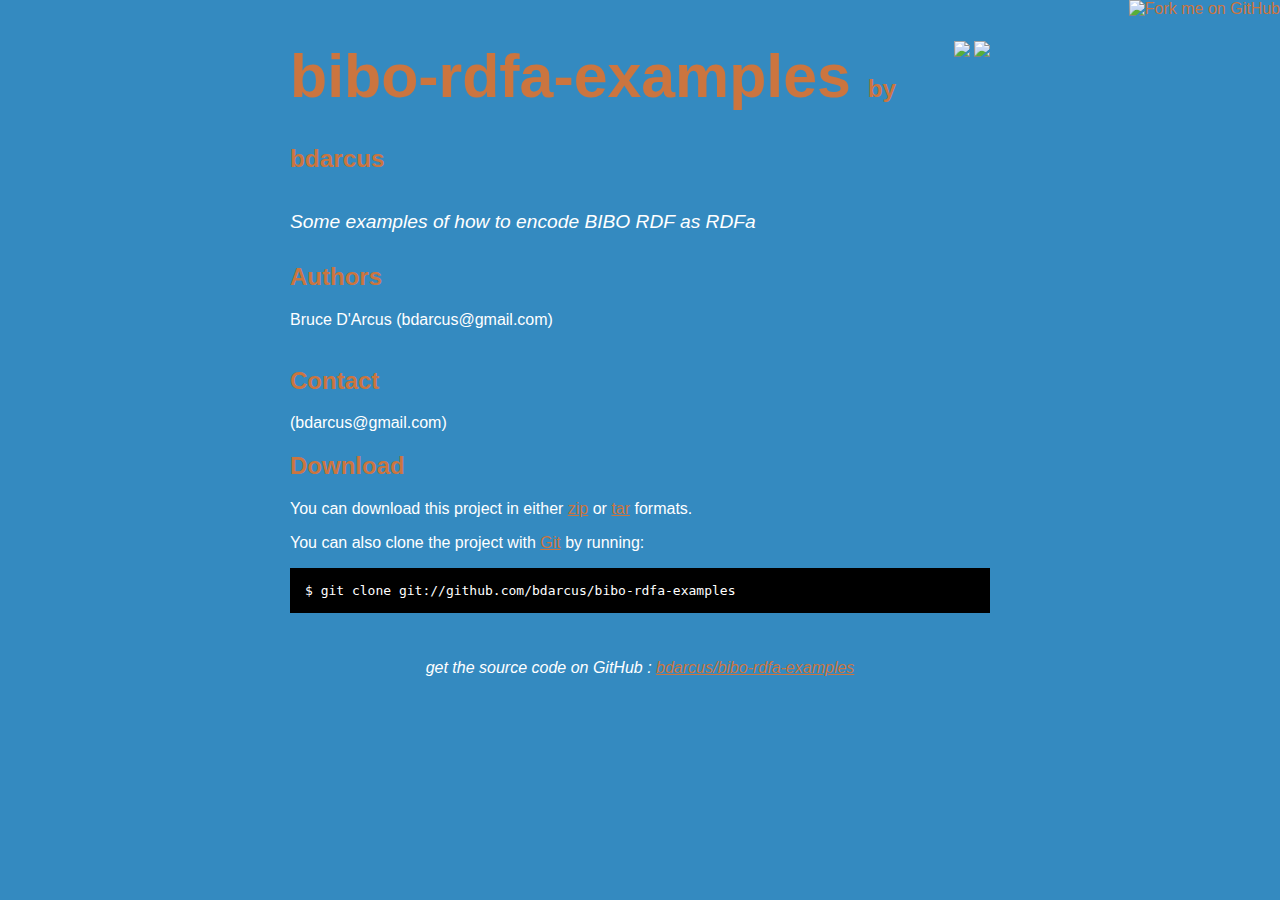
==== index.html @ 70d7a66c "github generated gh-pages branch" ====
<!DOCTYPE html>
<html>
<head>
  <meta charset='utf-8'>

  <title>bdarcus/bibo-rdfa-examples @ GitHub</title>

  <style type="text/css">
    body {
      margin-top: 1.0em;
      background-color: #348ac0;
      font-family: Helvetica, Arial, FreeSans, san-serif;
      color: #ffffff;
    }
    #container {
      margin: 0 auto;
      width: 700px;
    }
    h1 { font-size: 3.8em; color: #cb753f; margin-bottom: 3px; }
    h1 .small { font-size: 0.4em; }
    h1 a { text-decoration: none }
    h2 { font-size: 1.5em; color: #cb753f; }
    h3 { text-align: center; color: #cb753f; }
    a { color: #cb753f; }
    .description { font-size: 1.2em; margin-bottom: 30px; margin-top: 30px; font-style: italic;}
    .download { float: right; }
    pre { background: #000; color: #fff; padding: 15px;}
    hr { border: 0; width: 80%; border-bottom: 1px solid #aaa}
    .footer { text-align:center; padding-top:30px; font-style: italic; }
  </style>
</head>

<body>
  <a href="http://github.com/bdarcus/bibo-rdfa-examples"><img style="position: absolute; top: 0; right: 0; border: 0;" src="http://s3.amazonaws.com/github/ribbons/forkme_right_darkblue_121621.png" alt="Fork me on GitHub" /></a>

  <div id="container">

    <div class="download">
      <a href="http://github.com/bdarcus/bibo-rdfa-examples/zipball/master">
        <img border="0" width="90" src="http://github.com/images/modules/download/zip.png"></a>
      <a href="http://github.com/bdarcus/bibo-rdfa-examples/tarball/master">
        <img border="0" width="90" src="http://github.com/images/modules/download/tar.png"></a>
    </div>

    <h1><a href="http://github.com/bdarcus/bibo-rdfa-examples">bibo-rdfa-examples</a>
      <span class="small">by <a href="http://github.com/bdarcus">bdarcus</a></span></h1>

    <div class="description">
      Some examples of how to encode BIBO RDF as RDFa
    </div>

    <h2>Authors</h2>
<p>Bruce D'Arcus (bdarcus@gmail.com)<br/><br/>      </p>
<h2>Contact</h2>
<p> (bdarcus@gmail.com)<br/>      </p>


    <h2>Download</h2>
    <p>
      You can download this project in either
      <a href="http://github.com/bdarcus/bibo-rdfa-examples/zipball/master">zip</a> or
      <a href="http://github.com/bdarcus/bibo-rdfa-examples/tarball/master">tar</a> formats.
    </p>
    <p>You can also clone the project with <a href="http://git-scm.com">Git</a>
      by running:
      <pre>$ git clone git://github.com/bdarcus/bibo-rdfa-examples</pre>
    </p>

    <div class="footer">
      get the source code on GitHub : <a href="http://github.com/bdarcus/bibo-rdfa-examples">bdarcus/bibo-rdfa-examples</a>
    </div>

  </div>

  
</body>
</html>
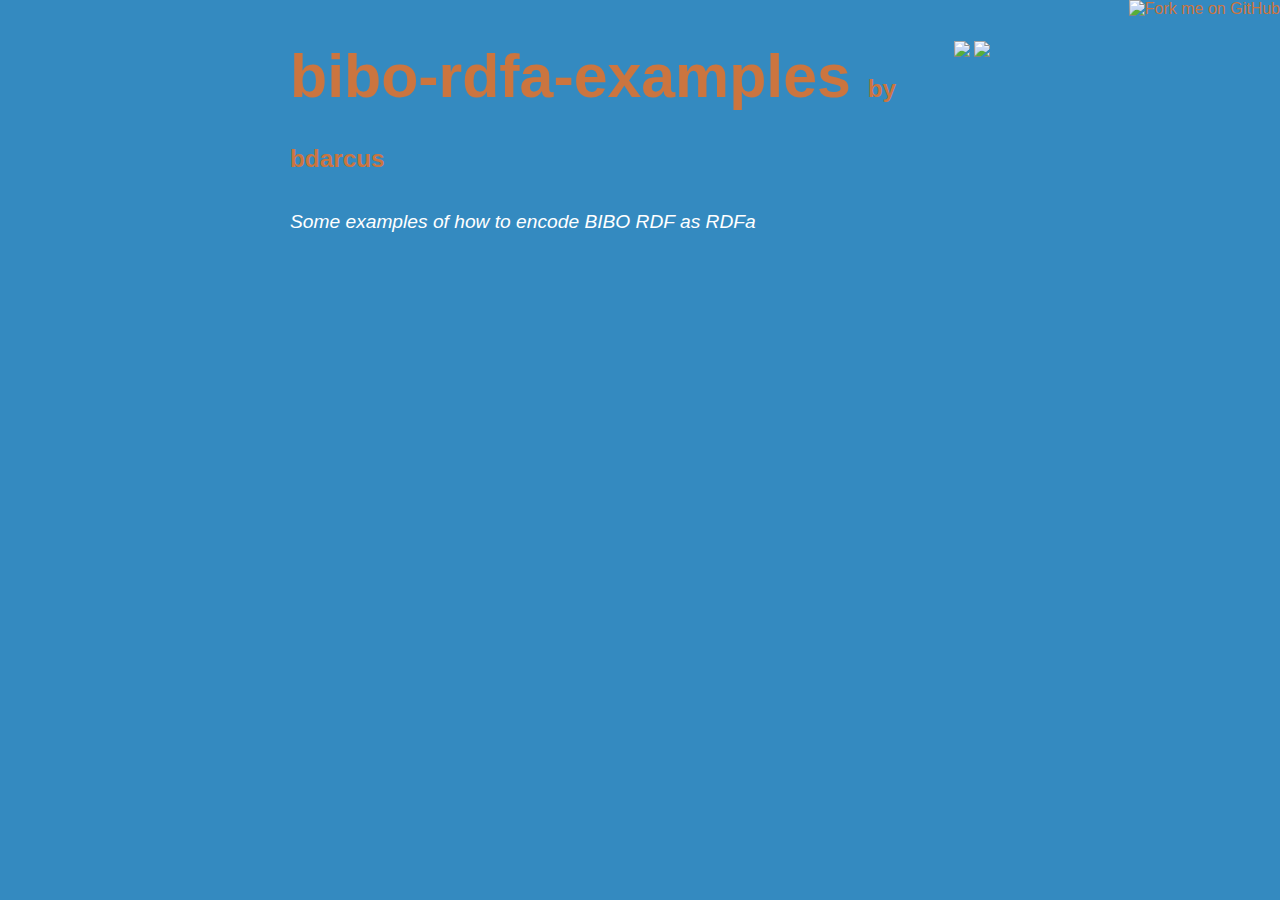
==== commit 1e747838: "removing some stuff" ====
--- a/index.html
+++ b/index.html
@@ -3,7 +3,7 @@
 <head>
   <meta charset='utf-8'>
 
-  <title>bdarcus/bibo-rdfa-examples @ GitHub</title>
+  <title>BIBO in HTML</title>
 
   <style type="text/css">
     body {
@@ -49,29 +49,6 @@
       Some examples of how to encode BIBO RDF as RDFa
     </div>
 
-    <h2>Authors</h2>
-<p>Bruce D'Arcus (bdarcus@gmail.com)-<br/>-<br/>      </p>
-<h2>Contact</h2>
-<p> (bdarcus@gmail.com)-<br/>      </p>
-
-
-    <h2>Download</h2>
-    <p>
-      You can download this project in either
-      <a href="http://github.com/bdarcus/bibo-rdfa-examples/zipball/master">zip</a> or
-      <a href="http://github.com/bdarcus/bibo-rdfa-examples/tarball/master">tar</a> formats.
-    </p>
-    <p>You can also clone the project with <a href="http://git-scm.com">Git</a>
-      by running:
-      <pre>$ git clone git://github.com/bdarcus/bibo-rdfa-examples</pre>
-    </p>
-
-    <div class="footer">
-      get the source code on GitHub : <a href="http://github.com/bdarcus/bibo-rdfa-examples">bdarcus/bibo-rdfa-examples</a>
-    </div>
 
   </div>
 
